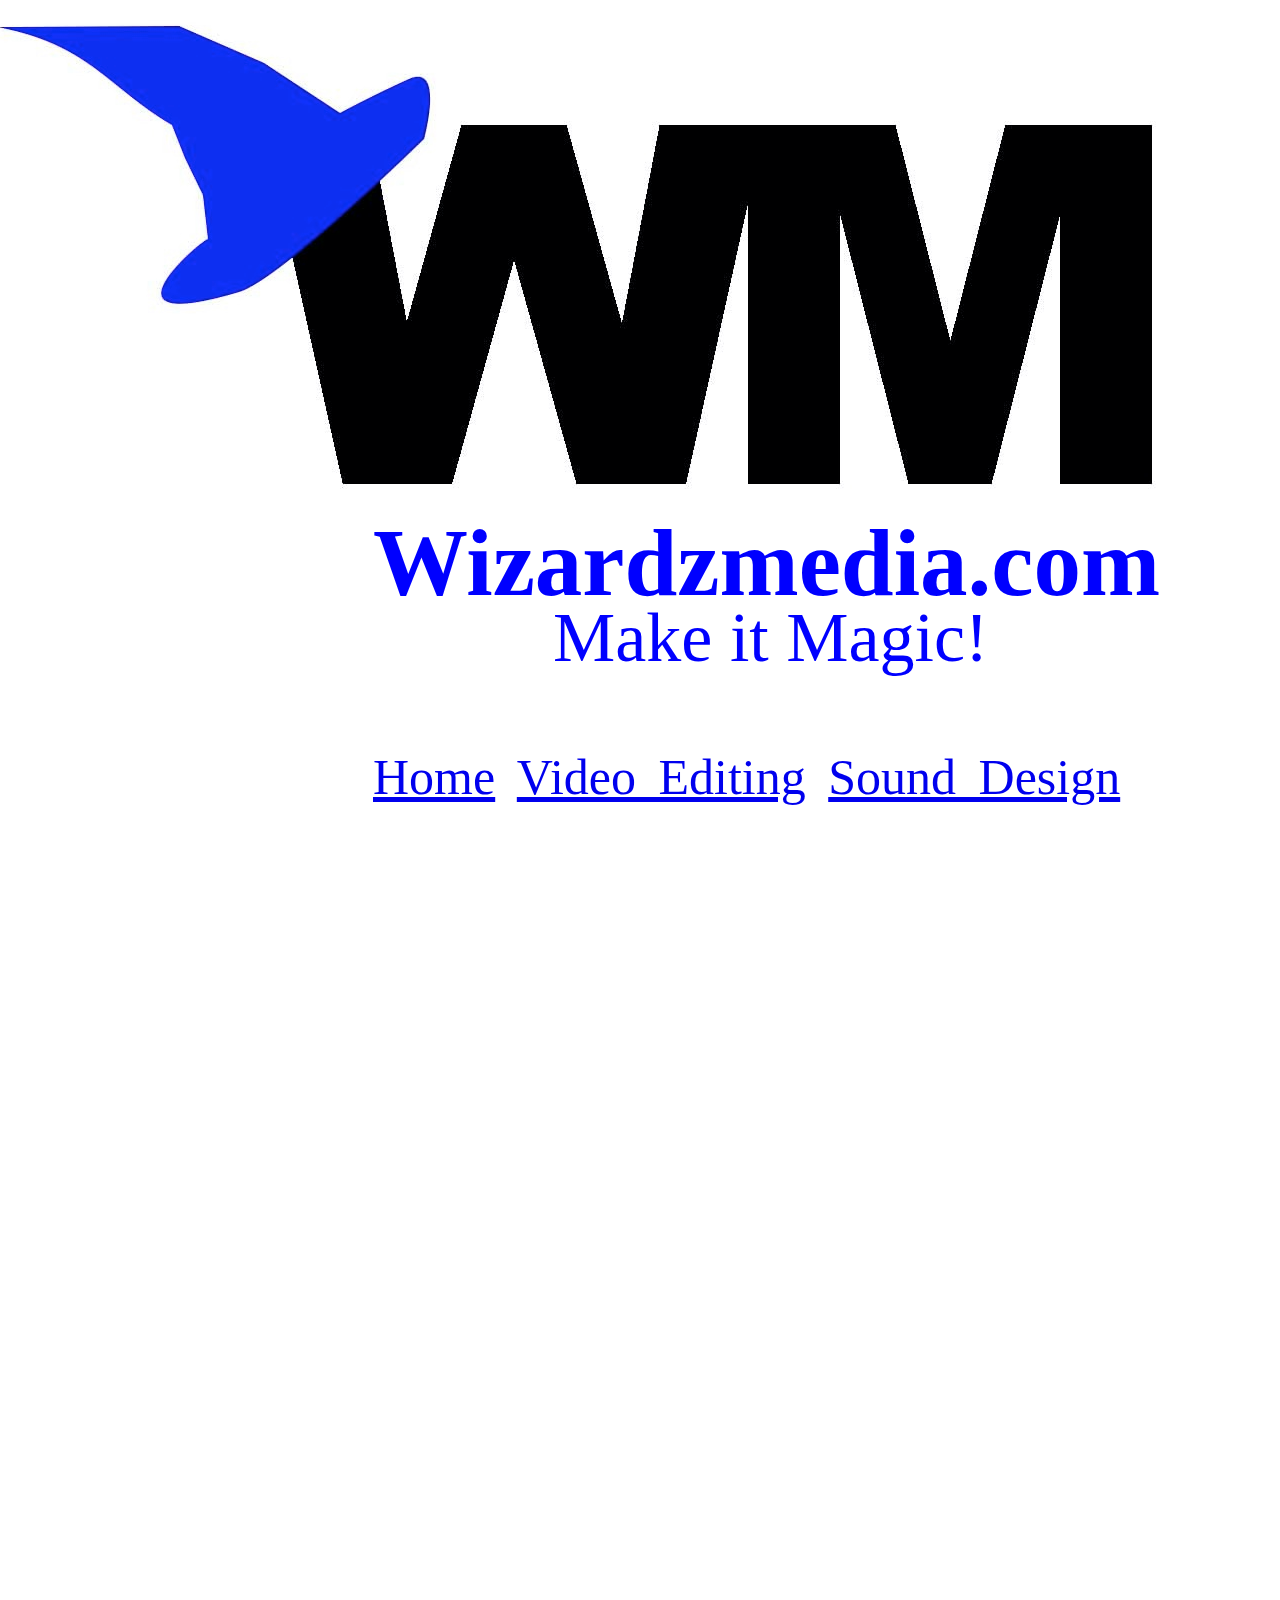
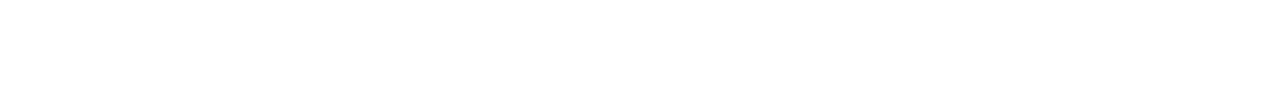
==== index.html @ c842ed37 "moving navbar css to separate file" ====
<!DOCTYPE html>
<html>
<head>
<link rel="stylesheet" type="text/css" href="css/wizardzmedia.css">
<link rel="stylesheet" type="text/css" href="css/navbar.css">
<script src="js/events.js"></script>
</head>

<body>

  <div class="wizardz_id_body" id="1">
    
  <script
    src="https://code.jquery.com/jquery-3.5.1.js"
    integrity="sha256-QWo7LDvxbWT2tbbQ97B53yJnYU3WhH/C8ycbRAkjPDc="
    crossorigin="anonymous">
  </script>

  <script>
      $( document ).ready(function() {
          var mybodyid = $(".wizardz_id_body").attr("id");
          var myartid = "#page" + mybodyid;
          console.log("mybodyid is " + mybodyid);
          console.log("myartid is " + myartid);
          $(myartid).attr("id", "selected");
      });
  </script>
  </div>

<h1><img src="logo.jpg"></h1>

<h2>Wizardzmedia.com</h2>
<p>Make it Magic!</p>
   
<div class="topnav">
  <a class="active" id="page1" href="index.html" onmouseover="navmouseover(this)" onmouseout="navmouseout(this)">Home</a>
  <a href="video.html" id="page2" onmouseover="navmouseover(this)" onmouseout="navmouseout(this)" >Video Editing</a>
  <a href="sound.html" id="page3" onmouseover="navmouseover(this)" onmouseout="navmouseout(this)">Sound Design</a>
</div>


</body>


</body>
</html>
---- css/wizardzmedia.css ----
h1 {
    position: relative;
    bottom: 300px; 
    right: 100px;
   
  }
  
      h2 {
      color:blue;
      font-family: fantasy;
      font-size: 95px;
      margin-bottom: 20px;
      position: relative; 
      bottom: 800px; 
      left: 365px; 
      font-style: bold;
      
  }
  
  p {
      color: blue;
      font-family: fantasy;
      font-size: 70px;
      position: relative; 
      bottom: 890px; 
      left: 545px;
    
  
    }
  
  div {
  font-family: fantasy; 
  color:blue;
  font-style: bold; 
  font-size: 50px; 
  position: relative;
  bottom: 890px; 
  left: 365px;
  word-spacing: 10px;
  }
---- css/navbar.css ----
#selected {
    position: relative;
    left: 800px;
    bottom: 2150px;    
    font-family: fantasy;  
    color:blue;
    font-style: bold; 
    font-size: 30px; 
    word-spacing: 10px;
    background-color: red;
    
 }
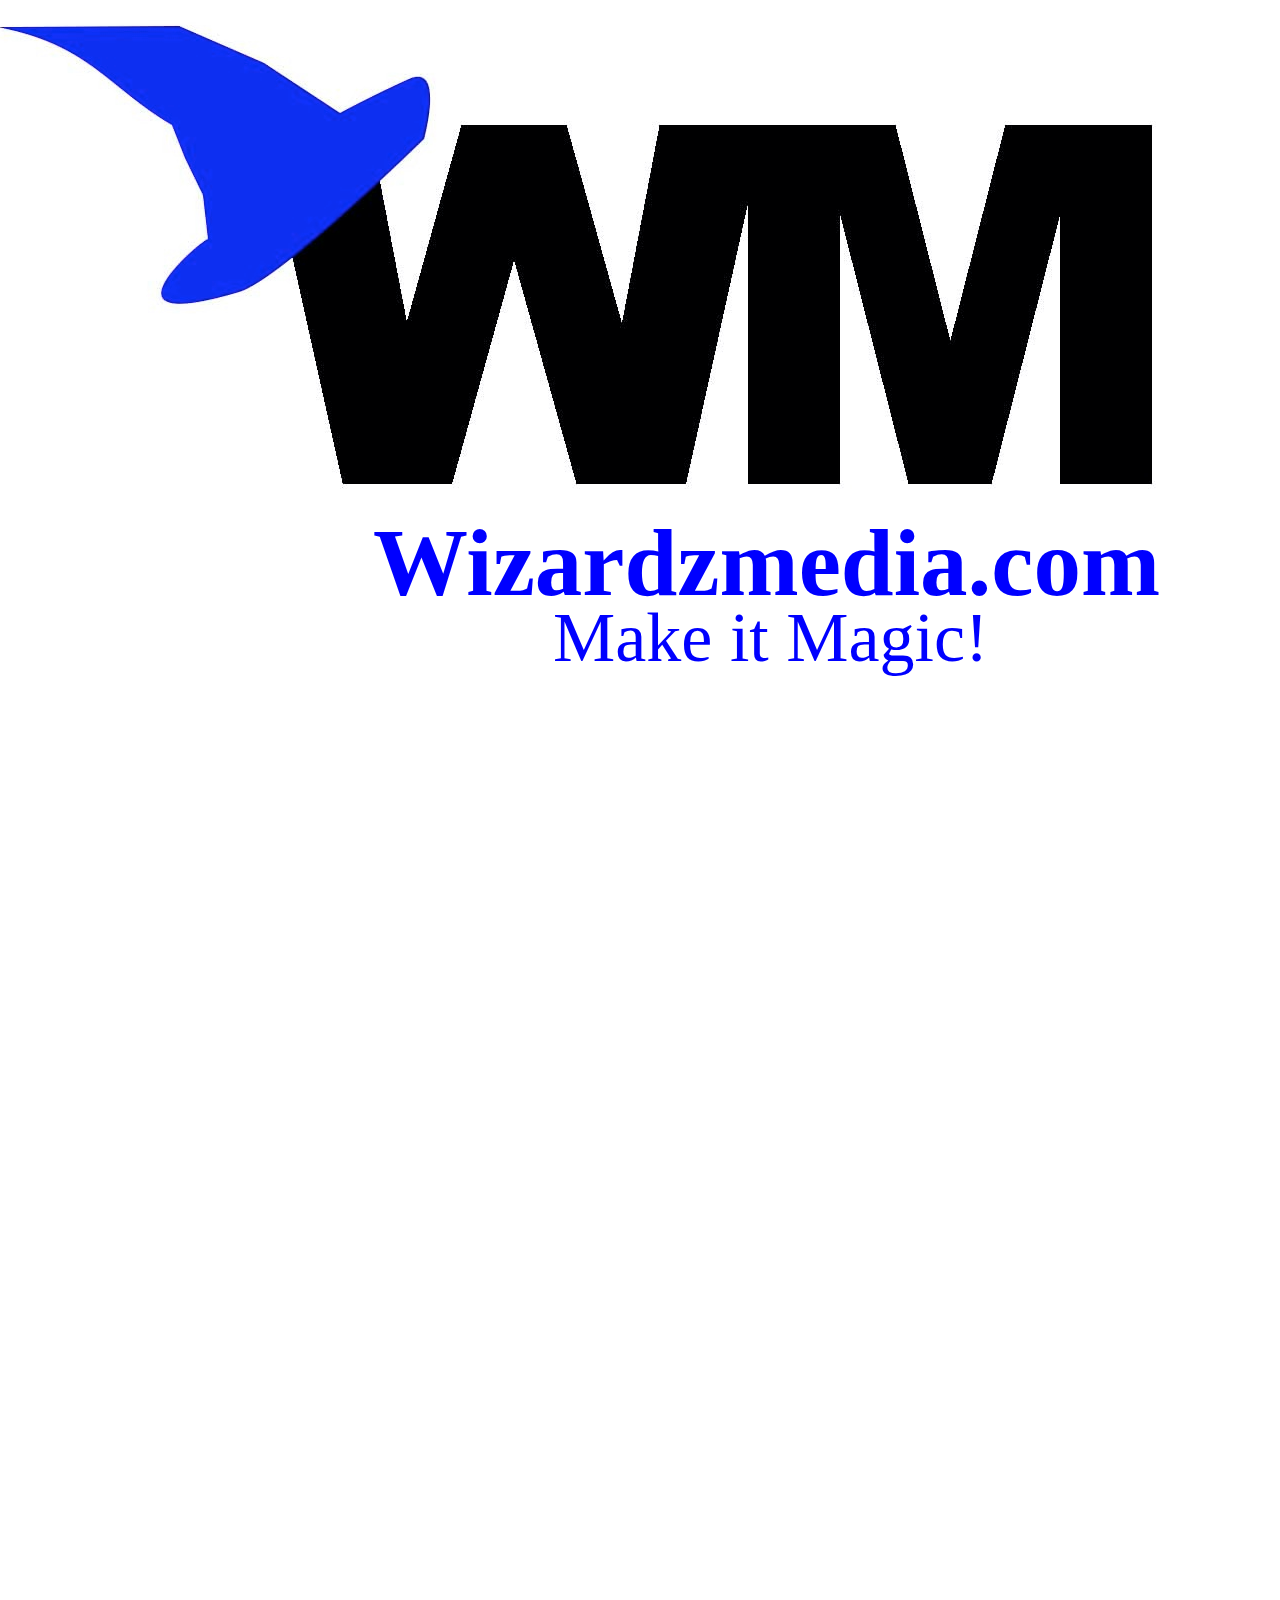
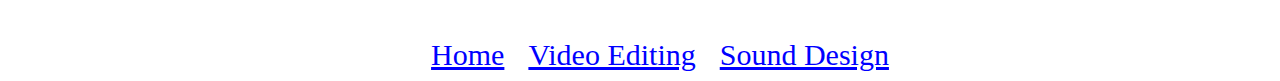
==== commit 4515775c: "removing nav and adding in ul" ====
--- a/index.html
+++ b/index.html
@@ -2,7 +2,6 @@
 <html>
 <head>
 <link rel="stylesheet" type="text/css" href="css/wizardzmedia.css">
-<link rel="stylesheet" type="text/css" href="css/navbar.css">
 <script src="js/events.js"></script>
 </head>
 
@@ -31,12 +30,20 @@
 
 <h2>Wizardzmedia.com</h2>
 <p>Make it Magic!</p>
-   
-<div class="topnav">
+
+<nav>
+  <ul>
+    <li><a class="active" id="page1" href="index.html" onmouseover="navmouseover(this)" onmouseout="navmouseout(this)">Home</a></li>
+    <li><a href="video.html">Video Editing</a></li>
+    <li><a href="sound.html">Sound Design</a></li>
+  </ul>
+</nav>
+
+<!-- <div class="topnav">
   <a class="active" id="page1" href="index.html" onmouseover="navmouseover(this)" onmouseout="navmouseout(this)">Home</a>
   <a href="video.html" id="page2" onmouseover="navmouseover(this)" onmouseout="navmouseout(this)" >Video Editing</a>
   <a href="sound.html" id="page3" onmouseover="navmouseover(this)" onmouseout="navmouseout(this)">Sound Design</a>
-</div>
+</div> -->
 
 
 </body>
--- a/css/wizardzmedia.css
+++ b/css/wizardzmedia.css
@@ -1,34 +1,30 @@
 h1 {
-    position: relative;
-    bottom: 300px; 
-    right: 100px;
-   
-  }
+  position: relative;
+  bottom: 300px; 
+  right: 100px;
+}
   
-      h2 {
-      color:blue;
-      font-family: fantasy;
-      font-size: 95px;
-      margin-bottom: 20px;
-      position: relative; 
-      bottom: 800px; 
-      left: 365px; 
-      font-style: bold;
-      
-  }
+h2 {
+  color:blue;
+  font-family: fantasy;
+  font-size: 95px;
+  margin-bottom: 20px;
+  position: relative; 
+  bottom: 800px; 
+  left: 365px; 
+  font-style: bold;
+}
+
+p {
+    color: blue;
+    font-family: fantasy;
+    font-size: 70px;
+    position: relative; 
+    bottom: 890px; 
+    left: 545px;
+}
   
-  p {
-      color: blue;
-      font-family: fantasy;
-      font-size: 70px;
-      position: relative; 
-      bottom: 890px; 
-      left: 545px;
-    
-  
-    }
-  
-  div {
+div {
   font-family: fantasy; 
   color:blue;
   font-style: bold; 
@@ -37,4 +33,9 @@
   bottom: 890px; 
   left: 365px;
   word-spacing: 10px;
-  }  
+}  
+
+nav { position: relative;}
+nav ul {list-style-type: none; margin: auto; text-align: center;}
+nav ul li { display: inline; padding: 10px; font-size: 30px;}
+nav ul li a { color:blue; font-family: fantasy; font-style: bold;}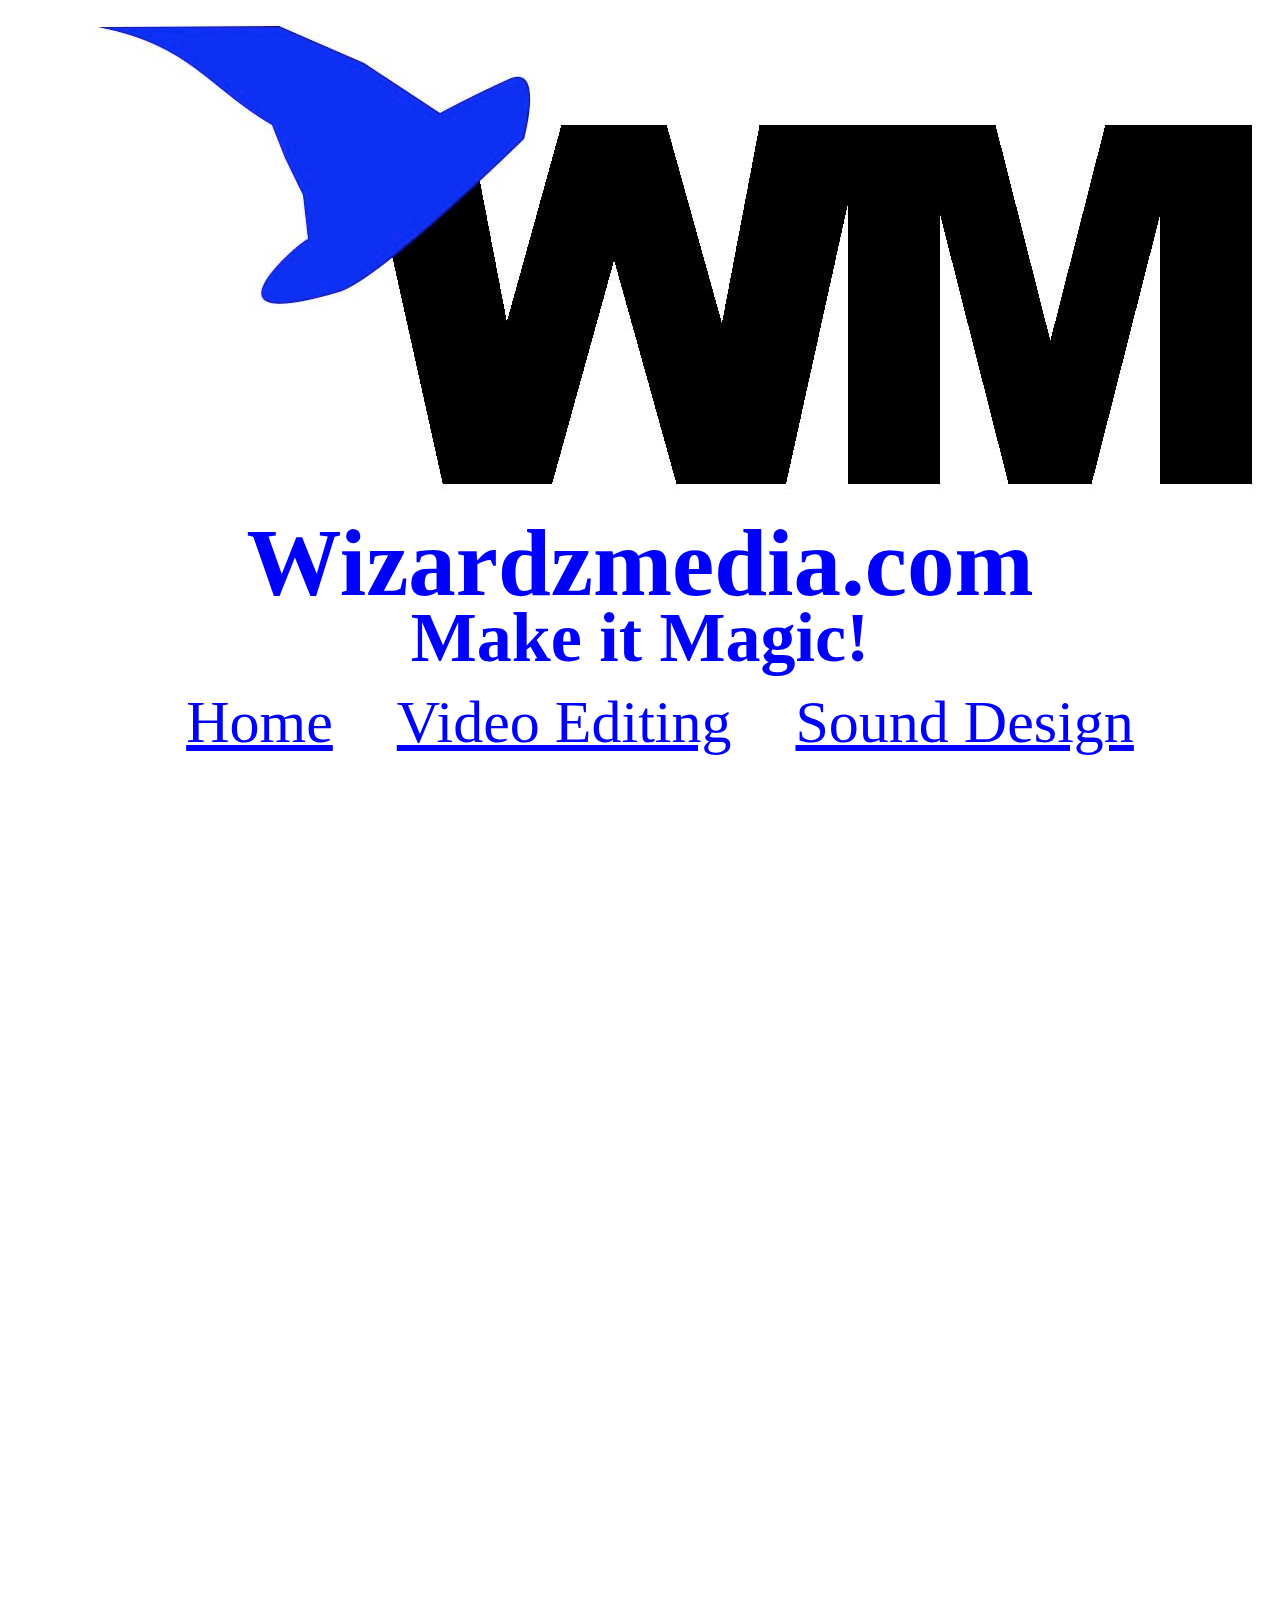
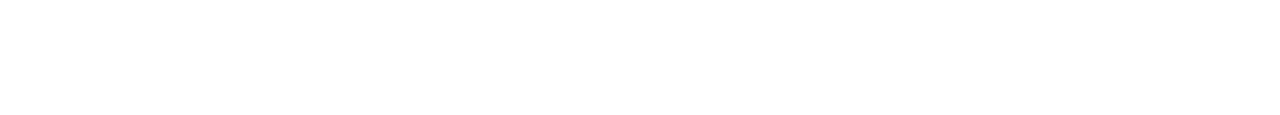
==== commit 724c060d: "fixing css for ul" ====
--- a/index.html
+++ b/index.html
@@ -29,22 +29,15 @@
 <h1><img src="logo.jpg"></h1>
 
 <h2>Wizardzmedia.com</h2>
-<p>Make it Magic!</p>
+<h3>Make it Magic!</h3>
 
 <nav>
   <ul>
-    <li><a class="active" id="page1" href="index.html" onmouseover="navmouseover(this)" onmouseout="navmouseout(this)">Home</a></li>
-    <li><a href="video.html">Video Editing</a></li>
-    <li><a href="sound.html">Sound Design</a></li>
+    <li><a href="index.html" id="page1" onmouseover="navmouseover(this)" onmouseout="navmouseout(this)">Home</a></li>
+    <li><a href="video.html" id="page2" onmouseover="navmouseover(this)" onmouseout="navmouseout(this)">Video Editing</a></li>
+    <li><a href="sound.html" id="page3" onmouseover="navmouseover(this)" onmouseout="navmouseout(this)">Sound Design</a></li>
   </ul>
 </nav>
-
-<!-- <div class="topnav">
-  <a class="active" id="page1" href="index.html" onmouseover="navmouseover(this)" onmouseout="navmouseout(this)">Home</a>
-  <a href="video.html" id="page2" onmouseover="navmouseover(this)" onmouseout="navmouseout(this)" >Video Editing</a>
-  <a href="sound.html" id="page3" onmouseover="navmouseover(this)" onmouseout="navmouseout(this)">Sound Design</a>
-</div> -->
-
 
 </body>
 
--- a/css/wizardzmedia.css
+++ b/css/wizardzmedia.css
@@ -1,27 +1,23 @@
-h1 {
-  position: relative;
-  bottom: 300px; 
-  right: 100px;
-}
+h1 { position: relative; bottom: 300px; }
   
 h2 {
   color:blue;
   font-family: fantasy;
   font-size: 95px;
   margin-bottom: 20px;
+  text-align: center;
   position: relative; 
   bottom: 800px; 
-  left: 365px; 
   font-style: bold;
 }
 
-p {
-    color: blue;
-    font-family: fantasy;
-    font-size: 70px;
-    position: relative; 
-    bottom: 890px; 
-    left: 545px;
+h3 {
+  color: blue;
+  font-family: fantasy;
+  font-size: 70px;
+  position: relative; 
+  text-align: center;
+  bottom: 890px; 
 }
   
 div {
@@ -35,7 +31,7 @@
   word-spacing: 10px;
 }  
 
-nav { position: relative;}
+nav { position: relative; bottom: 950px;}
 nav ul {list-style-type: none; margin: auto; text-align: center;}
-nav ul li { display: inline; padding: 10px; font-size: 30px;}
+nav ul li { display: inline; padding: 30px; font-size: 60px;}
 nav ul li a { color:blue; font-family: fantasy; font-style: bold;}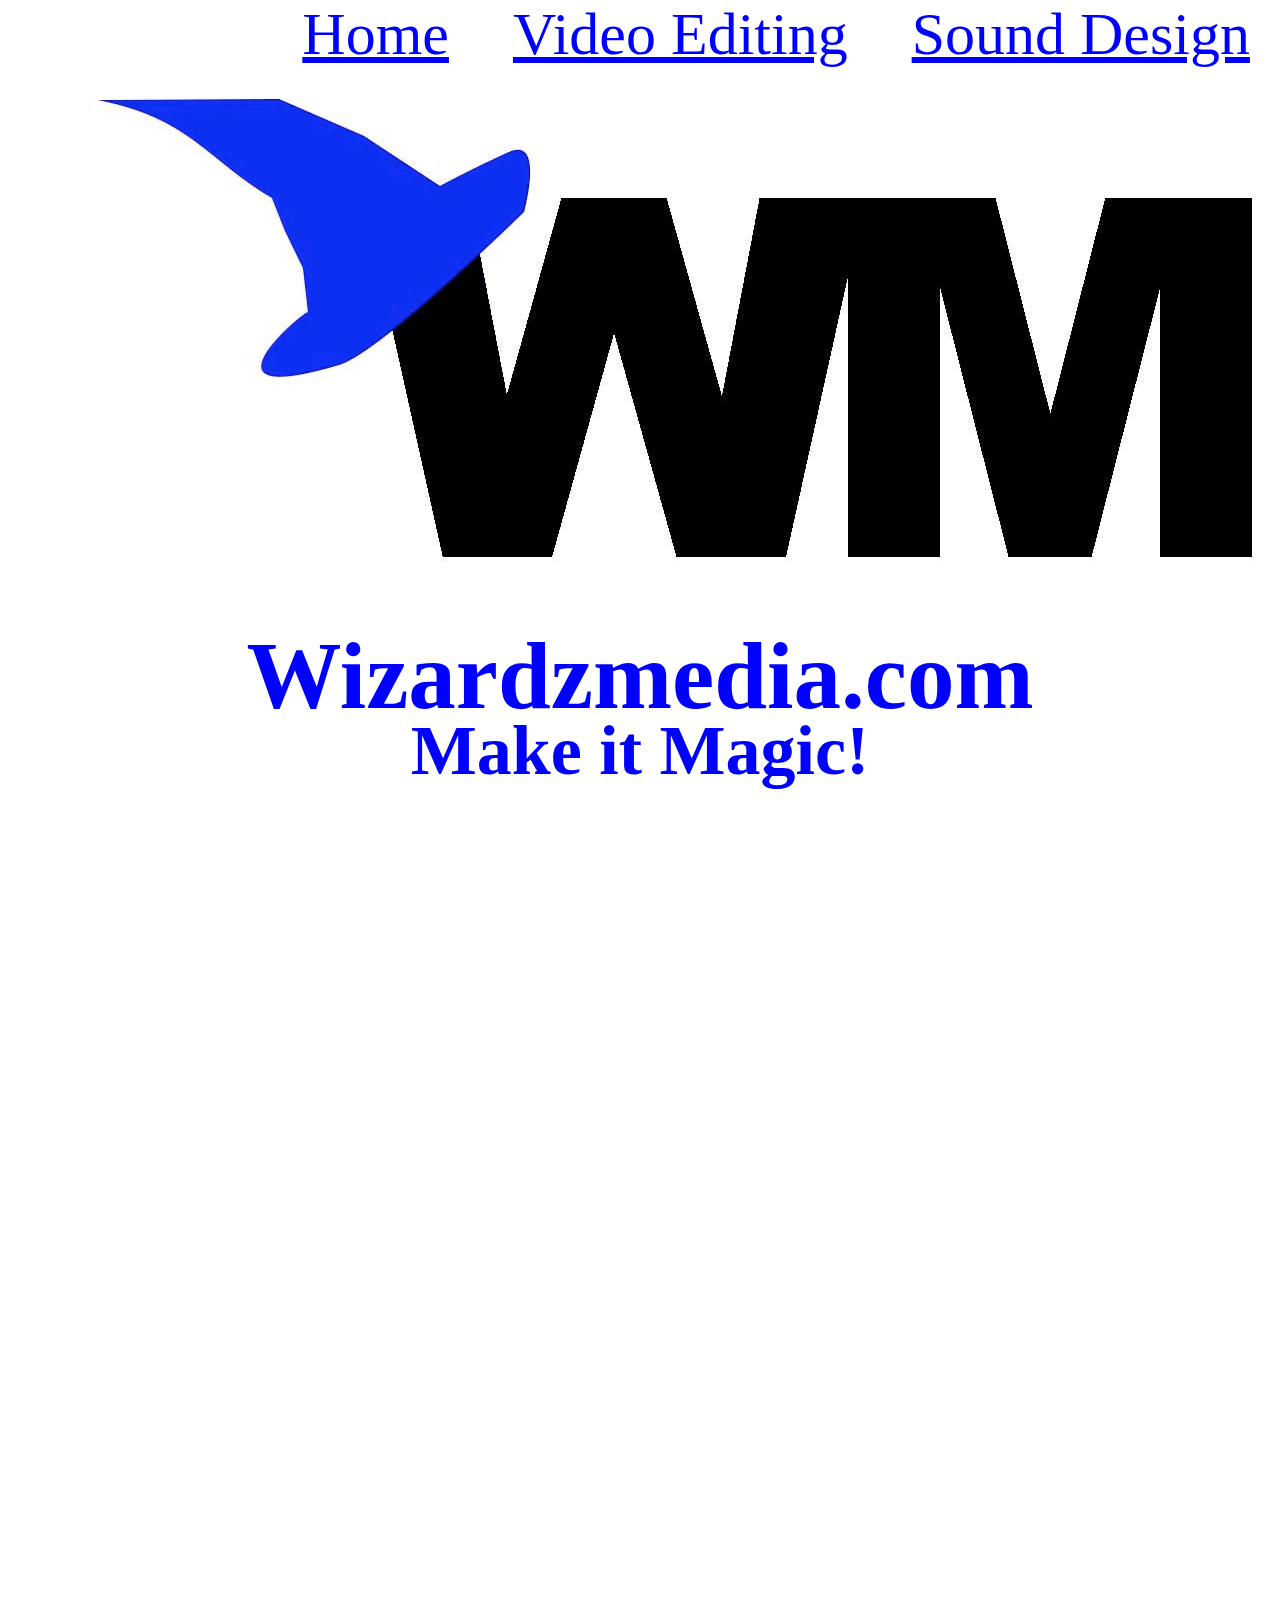
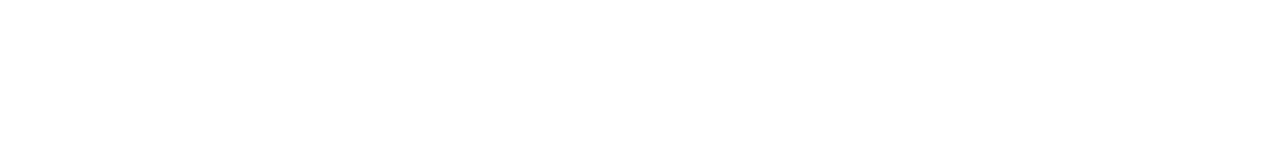
==== commit 1f2d0315: "save point" ====
--- a/index.html
+++ b/index.html
@@ -7,8 +7,6 @@
 
 <body>
 
-  <div class="wizardz_id_body" id="1">
-    
   <script
     src="https://code.jquery.com/jquery-3.5.1.js"
     integrity="sha256-QWo7LDvxbWT2tbbQ97B53yJnYU3WhH/C8ycbRAkjPDc="
@@ -17,27 +15,29 @@
 
   <script>
       $( document ).ready(function() {
-          var mybodyid = $(".wizardz_id_body").attr("id");
-          var myartid = "#page" + mybodyid;
-          console.log("mybodyid is " + mybodyid);
-          console.log("myartid is " + myartid);
-          $(myartid).attr("id", "selected");
+          var page_number = $(".nav_page_number").attr("id");
+          var page = "#page" + page_number;
+          $(page).attr("id", "selected");
       });
   </script>
-  </div>
+
+
 
 <h1><img src="logo.jpg"></h1>
 
-<h2>Wizardzmedia.com</h2>
-<h3>Make it Magic!</h3>
+<h2 class="subtitle">Wizardzmedia.com</h2>
+<h3 class="slogan">Make it Magic!</h3>
 
-<nav>
-  <ul>
-    <li><a href="index.html" id="page1" onmouseover="navmouseover(this)" onmouseout="navmouseout(this)">Home</a></li>
-    <li><a href="video.html" id="page2" onmouseover="navmouseover(this)" onmouseout="navmouseout(this)">Video Editing</a></li>
-    <li><a href="sound.html" id="page3" onmouseover="navmouseover(this)" onmouseout="navmouseout(this)">Sound Design</a></li>
-  </ul>
-</nav>
+
+<div id="1" class="nav_page_number">
+  <nav>
+    <ul>
+      <li><a href="index.html" id="page1" onmouseover="navmouseover(this)" onmouseout="navmouseout(this)">Home</a></li>
+      <li><a href="video.html" id="page2" onmouseover="navmouseover(this)" onmouseout="navmouseout(this)">Video Editing</a></li>
+      <li><a href="sound.html" id="page3" onmouseover="navmouseover(this)" onmouseout="navmouseout(this)">Sound Design</a></li>
+    </ul>
+  </nav>
+</div>
 
 </body>
 
--- a/css/wizardzmedia.css
+++ b/css/wizardzmedia.css
@@ -1,17 +1,25 @@
 h1 { position: relative; bottom: 300px; }
+
+h1 {
+  color: blue;
+  text-align: center;
+  font-family: fantasy;
+  font-size: 140px;
+
+}
   
-h2 {
+.subtitle {
   color:blue;
   font-family: fantasy;
   font-size: 95px;
   margin-bottom: 20px;
   text-align: center;
-  position: relative; 
+  position: relative;
   bottom: 800px; 
   font-style: bold;
 }
 
-h3 {
+.slogan {
   color: blue;
   font-family: fantasy;
   font-size: 70px;
@@ -19,19 +27,59 @@
   text-align: center;
   bottom: 890px; 
 }
-  
-div {
-  font-family: fantasy; 
-  color:blue;
-  font-style: bold; 
-  font-size: 50px; 
-  position: relative;
-  bottom: 890px; 
-  left: 365px;
-  word-spacing: 10px;
-}  
+ 
+.beautiful_sub {
+  color: blue;
+  text-align: center;
+  font-family: fantasy;
+  font-size: 30px;
+  position: relative; 
+  bottom: 250px; 
+}
 
-nav { position: relative; bottom: 950px;}
+nav { position: absolute; top:0; right: 0;}
 nav ul {list-style-type: none; margin: auto; text-align: center;}
 nav ul li { display: inline; padding: 30px; font-size: 60px;}
-nav ul li a { color:blue; font-family: fantasy; font-style: bold;}+nav ul li a { color:blue; font-family: fantasy; font-style: bold;}
+
+#selected {
+  background-color: yellow;
+}
+
+.wmicon {
+  position: relative; 
+  bottom: 100px; 
+  right: 25px; 
+  width: 25%;
+  height: auto;
+}
+
+.programs {
+  color:blue;
+  font-family: fantasy;
+  font-size: 80px;
+  font-style: bold;
+  position: relative; 
+  bottom: 170px; 
+   }
+
+   .impress {
+    color:blue;
+    font-size: 70px;
+    font-style: bold;
+    font-family: fantasy;
+    position: relative;
+    bottom: 185px; 
+    }
+      
+    .apps {
+      font-style: bold;
+      font-family: fantasy;
+      list-style-type: none;
+      font-size: 30px;
+      line-height: 70px; 
+      color: blue;
+      position: relative;
+      bottom: 0px;
+      }  
+  
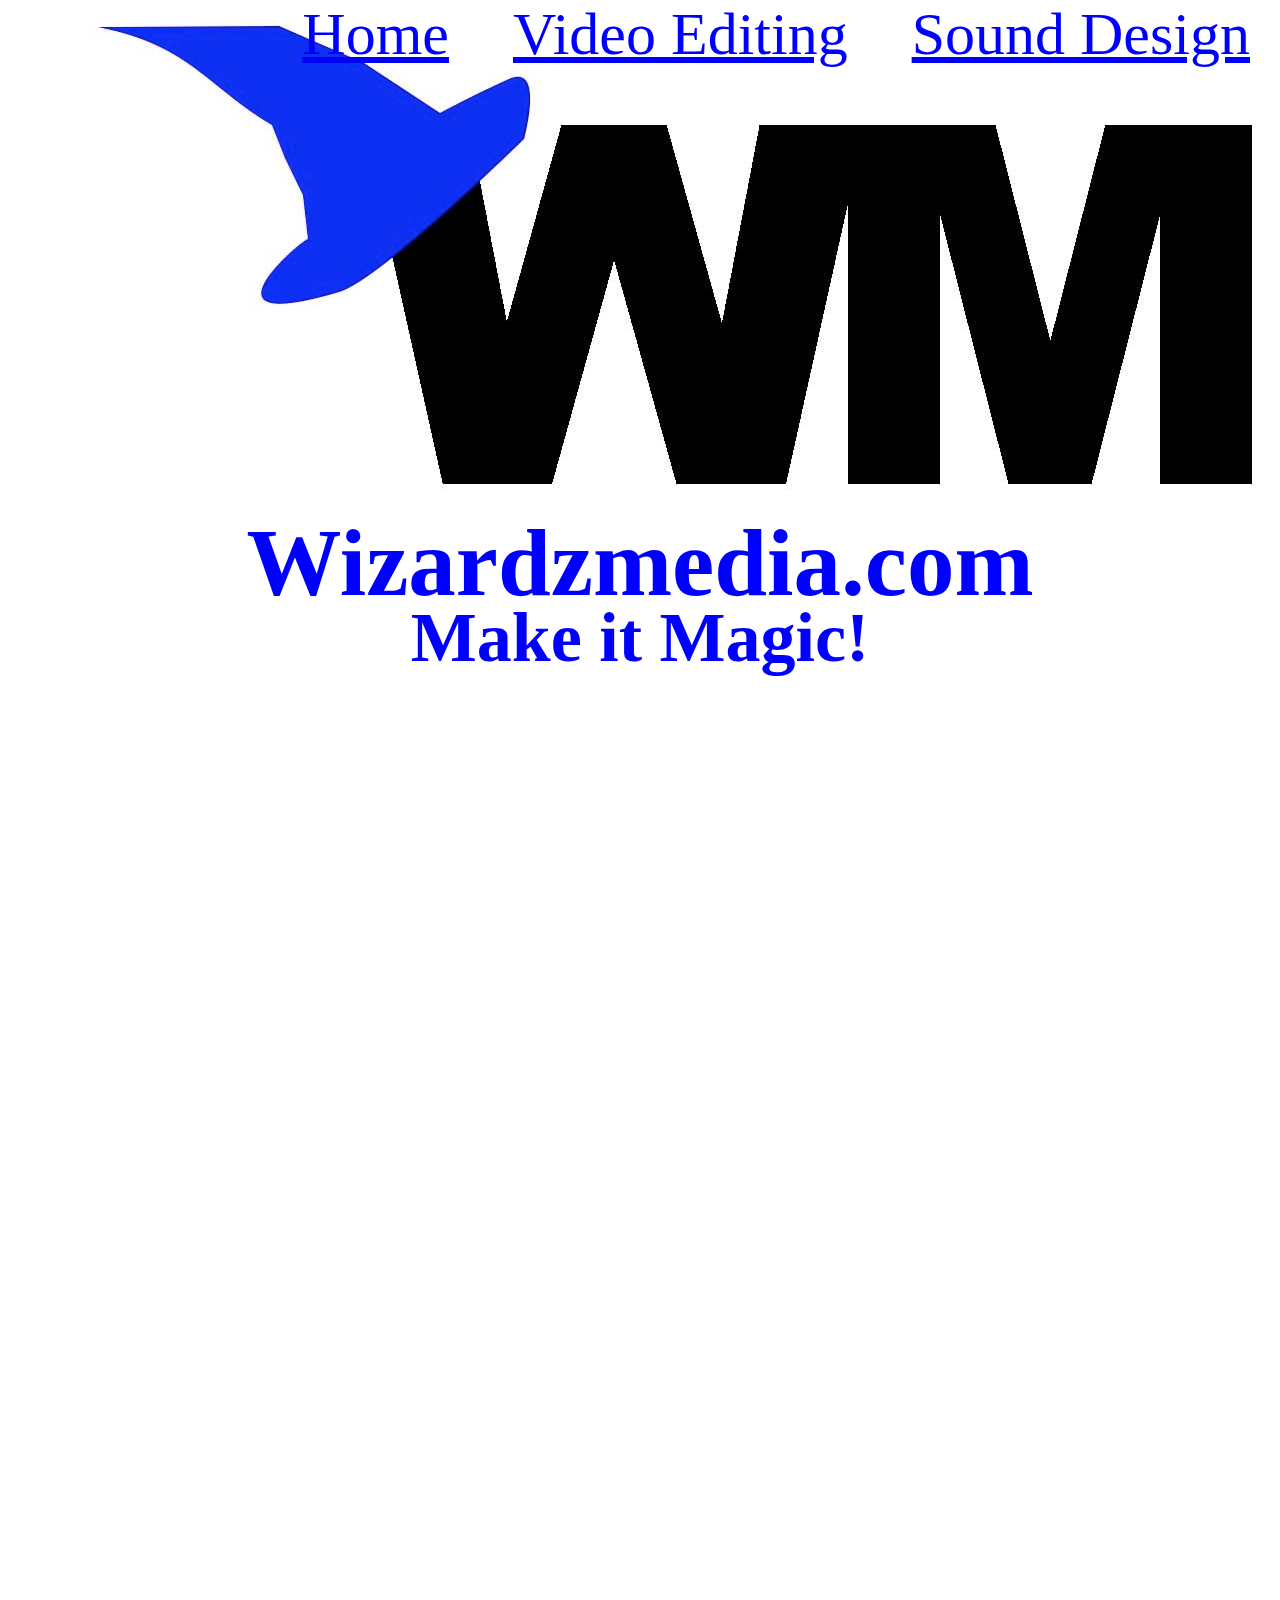
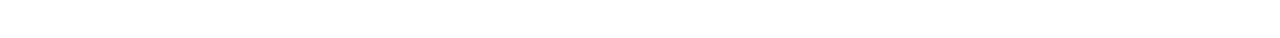
==== commit 48b65d6f: "validating html" ====
--- a/index.html
+++ b/index.html
@@ -1,11 +1,11 @@
 <!DOCTYPE html>
-<html>
+<html lang="en">
 <head>
-<link rel="stylesheet" type="text/css" href="css/wizardzmedia.css">
-<script src="js/events.js"></script>
-</head>
-
-<body>
+  <meta charset="utf-8"/>
+  <title>Wizardz Media Home Page</title>
+  <link rel="stylesheet" type="text/css" href="css/wizardzmedia.css">
+  
+  <script src="js/events.js"></script>
 
   <script
     src="https://code.jquery.com/jquery-3.5.1.js"
@@ -13,6 +13,9 @@
     crossorigin="anonymous">
   </script>
 
+</head>
+
+<body>
   <script>
       $( document ).ready(function() {
           var page_number = $(".nav_page_number").attr("id");
@@ -21,13 +24,10 @@
       });
   </script>
 
+<h1><img src="logo.jpg" alt="Wiz Logo"></h1>
 
-
-<h1><img src="logo.jpg"></h1>
-
-<h2 class="subtitle">Wizardzmedia.com</h2>
+<h2 class="web_address_title">Wizardzmedia.com</h2>
 <h3 class="slogan">Make it Magic!</h3>
-
 
 <div id="1" class="nav_page_number">
   <nav>
@@ -40,7 +40,4 @@
 </div>
 
 </body>
-
-
-</body>
 </html>--- a/css/wizardzmedia.css
+++ b/css/wizardzmedia.css
@@ -1,85 +1,92 @@
 h1 { position: relative; bottom: 300px; }
-
-h1 {
-  color: blue;
-  text-align: center;
-  font-family: fantasy;
-  font-size: 140px;
-
-}
-  
-.subtitle {
-  color:blue;
-  font-family: fantasy;
-  font-size: 95px;
-  margin-bottom: 20px;
-  text-align: center;
-  position: relative;
-  bottom: 800px; 
-  font-style: bold;
-}
-
-.slogan {
-  color: blue;
-  font-family: fantasy;
-  font-size: 70px;
-  position: relative; 
-  text-align: center;
-  bottom: 890px; 
-}
- 
-.beautiful_sub {
-  color: blue;
-  text-align: center;
-  font-family: fantasy;
-  font-size: 30px;
-  position: relative; 
-  bottom: 250px; 
-}
 
 nav { position: absolute; top:0; right: 0;}
 nav ul {list-style-type: none; margin: auto; text-align: center;}
 nav ul li { display: inline; padding: 30px; font-size: 60px;}
 nav ul li a { color:blue; font-family: fantasy; font-style: bold;}
 
-#selected {
-  background-color: yellow;
+#selected { background-color: yellow;}
+
+.title {
+color: blue;
+text-align: center;
+font-family: fantasy;
+font-size: 140px;
 }
 
 .wmicon {
-  position: relative; 
-  bottom: 100px; 
-  right: 25px; 
-  width: 25%;
-  height: auto;
+position: relative; 
+bottom: 100px; 
+right: 25px; 
+width: 25%;
+height: auto;
+}
+
+.subtitle {
+color:blue;
+font-size: 70px;
+font-style: bold;
+font-family: fantasy;
+position: relative;
+bottom: 185px; 
+}
+
+.web_address_title {
+color:blue;
+font-family: fantasy;
+font-size: 95px;
+margin-bottom: 20px;
+text-align: center;
+position: relative;
+bottom: 800px; 
+font-style: bold;
+}
+
+.slogan {
+color: blue;
+font-family: fantasy;
+font-size: 70px;
+position: relative; 
+text-align: center;
+bottom: 890px; 
+}
+
+.subslogan {
+color: blue;
+text-align: center;
+font-family: fantasy;
+font-size: 60px;
+position: relative; 
+bottom: 375px; 
 }
 
 .programs {
-  color:blue;
-  font-family: fantasy;
-  font-size: 80px;
-  font-style: bold;
-  position: relative; 
-  bottom: 170px; 
-   }
+color:blue;
+font-family: fantasy;
+font-size: 80px;
+font-style: bold;
+position: relative; 
+bottom: 170px; 
+}
 
-   .impress {
-    color:blue;
-    font-size: 70px;
-    font-style: bold;
-    font-family: fantasy;
-    position: relative;
-    bottom: 185px; 
-    }
-      
-    .apps {
-      font-style: bold;
-      font-family: fantasy;
-      list-style-type: none;
-      font-size: 30px;
-      line-height: 70px; 
-      color: blue;
-      position: relative;
-      bottom: 0px;
-      }  
-  
+.apps {
+font-style: bold;
+font-family: fantasy;
+list-style-type: none;
+font-size: 30px;
+line-height: 70px; 
+color: blue;
+position: relative;
+bottom: 240px;
+}    
+
+.description {
+color: blue;
+line-height: 40px;
+font-family: fantasy; 
+margin: 10px;
+font-size: 20px;
+font-style: bold;
+position: relative;
+bottom: 260px; 
+}
